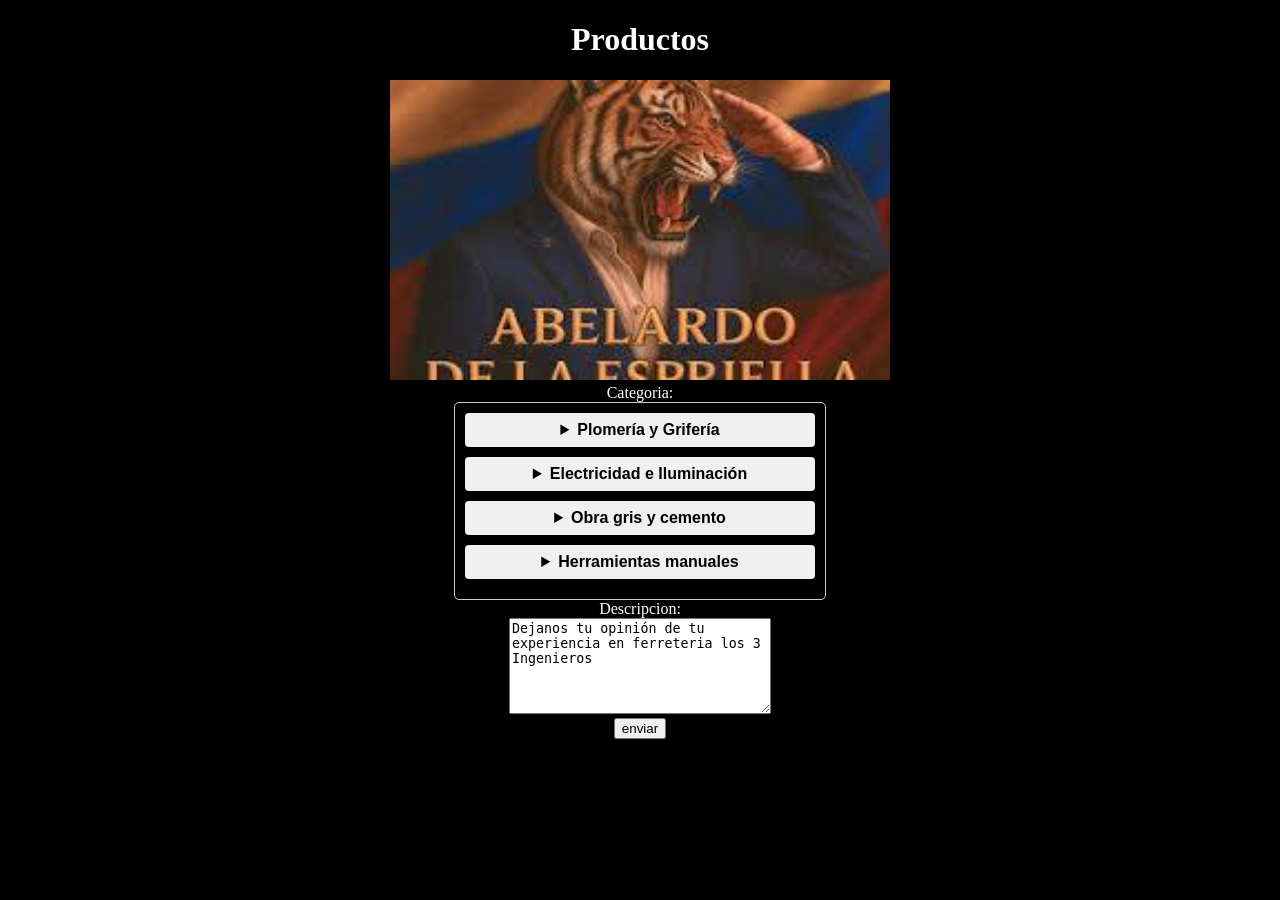
==== productos.html @ e042ac43 "xdd" ====
<!DOCTYPE html>
<html lang="en">
<head>
    <meta charset="UTF-8">
    <meta name="viewport" content="width=device-width, initial-scale=1.0">
    <title>Productos</title>
</head>
<body bgcolor="black">
    <center>
        <h1 style="color:white">Productos</h1>
        <img src="IMG/download.jpg" width="500" height="300"><br>
        <label style="color: white;">Categoria:</label> <br>
 
<form>
    <div style="border: 1px solid #ccc; padding: 10px; width: 350px; border-radius: 5px; font-family: sans-serif;">
        
        <!-- Categoría 1: Plomería -->
        <details style="margin-bottom: 10px;">
            <summary style="font-weight: bold; cursor: pointer; background: #f0f0f0; padding: 8px; border-radius: 4px;">
                Plomería y Grifería
            </summary>
            <div style="padding-left: 15px; margin-top: 8px;">
                <label style="display: block; margin-bottom: 5px;color:white">
                    <input type="number" name="producto[1041]" value="0">1041 - Tubo PVC Presión Agua Almeja 1/2 RDE 21 - $16,000
                </label>
                <label style="display: block; margin-bottom: 5px;color:white">
                    <input type="number" name="producto[1043]" value="0">1043 - Limpiador Removedor PVC x 1/4 galón - $18,000
                </label>
                <label style="display: block;color:white">
                    <input type="number" name="producto[1044]" value="0">1044 - Soldadura Líquida PVC Pega Max x 1/4 galón - $32,000
                </label>
            </div>
        </details>

        <!-- Categoría 2: Electricidad -->
        <details style="margin-bottom: 10px;" >
            <summary style="font-weight: bold; cursor: pointer; background: #f0f0f0; padding: 8px; border-radius: 4px;">
                Electricidad e Iluminación
            </summary>
            <div style="padding-left: 15px; margin-top: 8px;">
                <label style="display: block; margin-bottom: 5px;color:white">
                    <input type="number" name="producto[1056]" value="0" >1056 - Interruptor Sencillo de Pared Línea Modus - Bticino - $7,500
                </label>
                <label style="display: block;color:white">
                    <input type="number" name="producto[1058]" value="0">1058 - Cinta Aislante Negra Temflex 1600 -3m- $4,500
                </label>
                    <label style="display: block;color:white ">
                    <input  type="number" name="producto[1060]" value="0">1060 - Breaker / Taco Eléctrico Enchufable 1X20A -Schneider- $18,000
                </label>
            </div>
        </details>
        <details style="margin-bottom: 10px;">
             <summary style="font-weight: bold; cursor: pointer; background: #f0f0f0; padding: 8px; border-radius: 4px;">
                Obra gris y cemento
             </summary>
                         <div style="padding-left: 15px; margin-top: 8px;">
                <label style="display: block; margin-bottom: 5px;color:white">
                    <input type="number" name="producto[1001]" value="0" > 1001 - Cemento Gris Tipo 1 x 50kg - Argox - $32,000
                </label>
                <label style="display: block;color:white">
                    <input type="number" name="producto[1002]" value="0"> 1002 - Cemento Blanco x 40kg - Cemex - $45,000
                </label>
                <label style="display: block;color:white">
                    <input type="number" name="producto[1007]" value="0"> 1007 - Pega Corriente bulto x 25kg - Pegaland - $18,000
                </label>  
            </div>
        </details>

                <details style="margin-bottom: 10px;">
             <summary style="font-weight: bold; cursor: pointer; background: #f0f0f0; padding: 8px; border-radius: 4px;">
                Herramientas manuales
             </summary>
                            <div style="padding-left: 15px; margin-top: 8px;">
                <label style="display: block; margin-bottom: 5px;color:white">
                    <input type="number" name="producto[1011]" value="0" >1011 - Martillo de Uña de Acero 16oz - Stanley - $45,000
                </label>
                <label style="display: block;color:white">
                    <input type="number" name="producto[1012]" value="0">1012 - Alicate Universal de 8 pulgadas - Tramontina - $32,000
                </label>
                    <label style="display: block;color:white">
                    <input type="number" name="producto[1015]" value="0">1015 - Prensa de Mano Rápida de 6 pulgadas - Irvin - $42,000
                </label>
                
            </div>
             
        </details>

    </div>
</form>
        <label style="color:white">Descripcion:</label><br>
        <textarea name="Descripción" rows="6" cols="30">Dejanos tu opinión de tu experiencia en ferreteria los 3 Ingenieros</textarea><br>
        <input type="submit" value="enviar">
    </center>
    
</body>
</html>
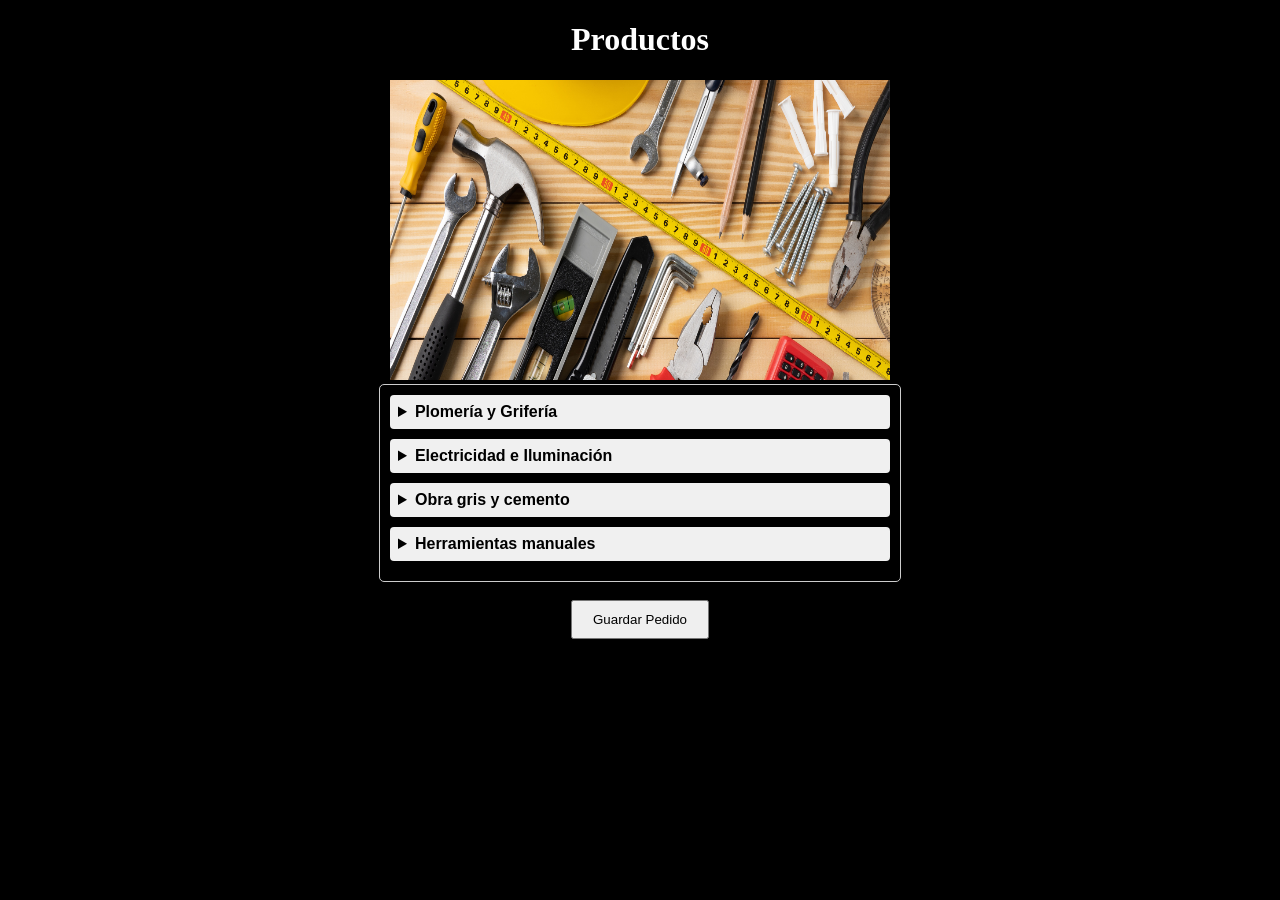
==== commit 221135e8: "base de datos" ====
--- a/productos.html
+++ b/productos.html
@@ -8,89 +8,92 @@
 <body bgcolor="black">
     <center>
         <h1 style="color:white">Productos</h1>
-        <img src="IMG/download.jpg" width="500" height="300"><br>
-        <label style="color: white;">Categoria:</label> <br>
- 
-<form>
-    <div style="border: 1px solid #ccc; padding: 10px; width: 350px; border-radius: 5px; font-family: sans-serif;">
+        <img src="IMG/productos.png" width="500" height="300"><br>
         
-        <!-- Categoría 1: Plomería -->
-        <details style="margin-bottom: 10px;">
-            <summary style="font-weight: bold; cursor: pointer; background: #f0f0f0; padding: 8px; border-radius: 4px;">
-                Plomería y Grifería
-            </summary>
-            <div style="padding-left: 15px; margin-top: 8px;">
-                <label style="display: block; margin-bottom: 5px;color:white">
-                    <input type="number" name="producto[1041]" value="0">1041 - Tubo PVC Presión Agua Almeja 1/2 RDE 21 - $16,000
-                </label>
-                <label style="display: block; margin-bottom: 5px;color:white">
-                    <input type="number" name="producto[1043]" value="0">1043 - Limpiador Removedor PVC x 1/4 galón - $18,000
-                </label>
-                <label style="display: block;color:white">
-                    <input type="number" name="producto[1044]" value="0">1044 - Soldadura Líquida PVC Pega Max x 1/4 galón - $32,000
-                </label>
+        <form action="guardar_productos.php" method="post">
+            <div style="border: 1px solid #ccc; padding: 10px; width: 500px; border-radius: 5px; font-family: sans-serif; text-align: left;">
+                
+                <!-- Plomería y Grifería -->
+                <details style="margin-bottom: 10px;">
+                    <summary style="font-weight: bold; cursor: pointer; background: #f0f0f0; padding: 8px; border-radius: 4px;">
+                        Plomería y Grifería
+                    </summary>
+                    <div style="padding-left: 15px; margin-top: 8px;">
+                        <label style="display: block; margin-bottom: 8px; color:white">
+                            <input type="number" name="productos[Plomería y Grifería][1041 - Tubo PVC Presión Agua Almeja 1/2 RDE 21 - $16,000]" value="0" min="0" style="width: 50px;"> 
+                            1041 - Tubo PVC Presión Agua Almeja 1/2 RDE 21 - Pavco Wavin - $16,000
+                        </label>
+                        <label style="display: block; margin-bottom: 8px; color:white">
+                            <input type="number" name="productos[Plomería y Grifería][1043 - Limpiador Removedor PVC x 1/4 galón - $18,000]" value="0" min="0" style="width: 50px;"> 
+                            1043 - Limpiador Removedor PVC x 1/4 galón - Pavco Wavin - Gerfor - $18,000
+                        </label>
+                        <label style="display: block; color:white">
+                            <input type="number" name="productos[Plomería y Grifería][1044 - Soldadura Líquida PVC Pega Max x 1/4 galón - $32,000]" value="0" min="0" style="width: 50px;"> 
+                            1044 - Soldadura Líquida PVC Pega Max x 1/4 galón - $32,000
+                        </label>
+                    </div>
+                </details>
+
+                <!-- Electricidad e Iluminación -->
+                <details style="margin-bottom: 10px;">
+                    <summary style="font-weight: bold; cursor: pointer; background: #f0f0f0; padding: 8px; border-radius: 4px;">
+                        Electricidad e Iluminación
+                    </summary>
+                    <div style="padding-left: 15px; margin-top: 8px;">
+                        <label style="display: block; margin-bottom: 8px; color:white">
+                            <input type="number" name="productos[Electricidad e Iluminación][1056 - Interruptor Sencillo de Pared Línea Modus - Bticino - $7,500]" value="0" min="0" style="width: 50px;"> 
+                            1056 - Interruptor Sencillo de Pared Línea Modus - Bticino - $7,500
+                        </label>
+                        <label style="display: block; color:white">
+                            <input type="number" name="productos[Electricidad e Iluminación][1058 - Cinta Aislante Negra Temflex 1600 -3m- $4,500]" value="0" min="0" style="width: 50px;"> 
+                            1058 - Cinta Aislante Negra Temflex 1600 -3m- $4,500
+                        </label>
+                    </div>
+                </details>
+                    <details style="margin-bottom: 10px;">
+                    <summary style="font-weight: bold; cursor: pointer; background: #f0f0f0; padding: 8px; border-radius: 4px;">
+                        Obra gris y cemento
+                    </summary>
+                    <div style="padding-left: 15px; margin-top: 8px;">
+                        <label style="display: block; margin-bottom: 8px; color:white">
+                            <input type="number" name="productos[Obra gris y cemento][1001 - Cemento Gris Tipo 1 x 50kg - Argos - $32,000]" value="0" min="0" style="width: 50px;"> 
+                            1001 - Cemento Gris Tipo 1 x 50kg - Argos - $32,000
+                        </label>
+                        <label style="display: block; margin-bottom: 8px; color:white">
+                            <input type="number" name="productos[Obra gris y cemento][1002 - Cemento Blanco x 40kg - Cemex - $45,000]" value="0" min="0" style="width: 50px;"> 
+                            1002 - Cemento Blanco x 40kg - Cemex - $45,000
+                        </label>
+                        <label style="display: block; color:white">
+                            <input type="number" name="productos[Obra gris y cemento][1007 - Pega Corriente bulto x 25kg - Pegaland - $18,000]" value="0" min="0" style="width: 50px;"> 
+                            1007 - Pega Corriente bulto x 25kg - Pegaland - $18,000
+                        </label>
+                    </div>
+                    </details>
+                    <details style="margin-bottom: 10px;">
+                    <summary style="font-weight: bold; cursor: pointer; background: #f0f0f0; padding: 8px; border-radius: 4px;">
+                        Herramientas manuales
+                    </summary>
+                    <div style="padding-left: 15px; margin-top: 8px;">
+                        <label style="display: block; margin-bottom: 8px; color:white">
+                            <input type="number" name="productos[Herramientas manuales][1012 - Alicate Universal de 8 pulgadas - Tramontina - $32,000]" value="0" min="0" style="width: 50px;"> 
+                            1012 - Alicate Universal de 8 pulgadas - Tramontina - $32,000
+                        </label>
+                        <label style="display: block; margin-bottom: 8px; color:white">
+                            <input type="number" name="productos[Herramientas manuales][ 1014 - Bisturí Profesional Retráctil - Stanley - $15,000]" value="0" min="0" style="width: 50px;"> 
+                            1014 - Bisturí Profesional Retráctil - Stanley - $15,000
+                        </label>
+                        <label style="display: block; color:white">
+                            <input type="number" name="productos[Herramientas manuales][1019 - Arco de Sierra para Metal - Tramontina - $22,000]" value="0" min="0" style="width: 50px;"> 
+                            1019 - Arco de Sierra para Metal - Tramontina - $22,000
+                        </label>
+                    </div>
             </div>
         </details>
 
-        <!-- Categoría 2: Electricidad -->
-        <details style="margin-bottom: 10px;" >
-            <summary style="font-weight: bold; cursor: pointer; background: #f0f0f0; padding: 8px; border-radius: 4px;">
-                Electricidad e Iluminación
-            </summary>
-            <div style="padding-left: 15px; margin-top: 8px;">
-                <label style="display: block; margin-bottom: 5px;color:white">
-                    <input type="number" name="producto[1056]" value="0" >1056 - Interruptor Sencillo de Pared Línea Modus - Bticino - $7,500
-                </label>
-                <label style="display: block;color:white">
-                    <input type="number" name="producto[1058]" value="0">1058 - Cinta Aislante Negra Temflex 1600 -3m- $4,500
-                </label>
-                    <label style="display: block;color:white ">
-                    <input  type="number" name="producto[1060]" value="0">1060 - Breaker / Taco Eléctrico Enchufable 1X20A -Schneider- $18,000
-                </label>
-            </div>
-        </details>
-        <details style="margin-bottom: 10px;">
-             <summary style="font-weight: bold; cursor: pointer; background: #f0f0f0; padding: 8px; border-radius: 4px;">
-                Obra gris y cemento
-             </summary>
-                         <div style="padding-left: 15px; margin-top: 8px;">
-                <label style="display: block; margin-bottom: 5px;color:white">
-                    <input type="number" name="producto[1001]" value="0" > 1001 - Cemento Gris Tipo 1 x 50kg - Argox - $32,000
-                </label>
-                <label style="display: block;color:white">
-                    <input type="number" name="producto[1002]" value="0"> 1002 - Cemento Blanco x 40kg - Cemex - $45,000
-                </label>
-                <label style="display: block;color:white">
-                    <input type="number" name="producto[1007]" value="0"> 1007 - Pega Corriente bulto x 25kg - Pegaland - $18,000
-                </label>  
-            </div>
-        </details>
+            <br>
 
-                <details style="margin-bottom: 10px;">
-             <summary style="font-weight: bold; cursor: pointer; background: #f0f0f0; padding: 8px; border-radius: 4px;">
-                Herramientas manuales
-             </summary>
-                            <div style="padding-left: 15px; margin-top: 8px;">
-                <label style="display: block; margin-bottom: 5px;color:white">
-                    <input type="number" name="producto[1011]" value="0" >1011 - Martillo de Uña de Acero 16oz - Stanley - $45,000
-                </label>
-                <label style="display: block;color:white">
-                    <input type="number" name="producto[1012]" value="0">1012 - Alicate Universal de 8 pulgadas - Tramontina - $32,000
-                </label>
-                    <label style="display: block;color:white">
-                    <input type="number" name="producto[1015]" value="0">1015 - Prensa de Mano Rápida de 6 pulgadas - Irvin - $42,000
-                </label>
-                
-            </div>
-             
-        </details>
-
-    </div>
-</form>
-        <label style="color:white">Descripcion:</label><br>
-        <textarea name="Descripción" rows="6" cols="30">Dejanos tu opinión de tu experiencia en ferreteria los 3 Ingenieros</textarea><br>
-        <input type="submit" value="enviar">
+            <input type="submit" value="Guardar Pedido" style="padding: 10px 20px; cursor: pointer;">
+        </form>   
     </center>
-    
 </body>
 </html>
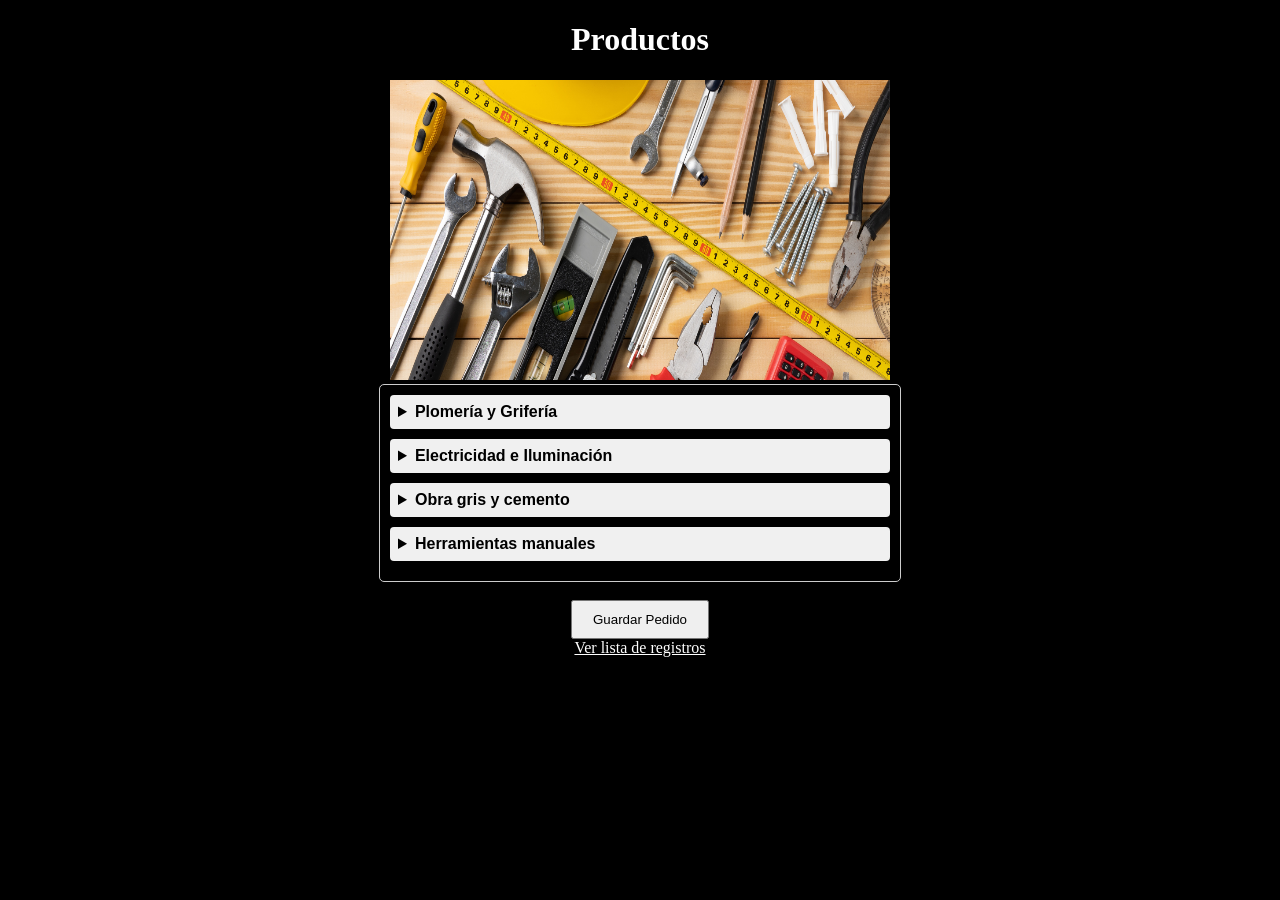
==== commit 9d9a3915: "lista productos" ====
--- a/productos.html
+++ b/productos.html
@@ -20,6 +20,7 @@
                     </summary>
                     <div style="padding-left: 15px; margin-top: 8px;">
                         <label style="display: block; margin-bottom: 8px; color:white">
+                            <img src="IMG/plomería.png" width="400" height="300"><br>
                             <input type="number" name="productos[Plomería y Grifería][1041 - Tubo PVC Presión Agua Almeja 1/2 RDE 21 - $16,000]" value="0" min="0" style="width: 50px;"> 
                             1041 - Tubo PVC Presión Agua Almeja 1/2 RDE 21 - Pavco Wavin - $16,000
                         </label>
@@ -41,6 +42,7 @@
                     </summary>
                     <div style="padding-left: 15px; margin-top: 8px;">
                         <label style="display: block; margin-bottom: 8px; color:white">
+                            <img src="IMG/electricidad.png" width="400" height="300"><br>
                             <input type="number" name="productos[Electricidad e Iluminación][1056 - Interruptor Sencillo de Pared Línea Modus - Bticino - $7,500]" value="0" min="0" style="width: 50px;"> 
                             1056 - Interruptor Sencillo de Pared Línea Modus - Bticino - $7,500
                         </label>
@@ -56,6 +58,7 @@
                     </summary>
                     <div style="padding-left: 15px; margin-top: 8px;">
                         <label style="display: block; margin-bottom: 8px; color:white">
+                            <img src="IMG/obras.png" width="400" height="300"><br>
                             <input type="number" name="productos[Obra gris y cemento][1001 - Cemento Gris Tipo 1 x 50kg - Argos - $32,000]" value="0" min="0" style="width: 50px;"> 
                             1001 - Cemento Gris Tipo 1 x 50kg - Argos - $32,000
                         </label>
@@ -75,6 +78,7 @@
                     </summary>
                     <div style="padding-left: 15px; margin-top: 8px;">
                         <label style="display: block; margin-bottom: 8px; color:white">
+                            <img src="IMG/herramientas.png" width="400" height="300"><br>
                             <input type="number" name="productos[Herramientas manuales][1012 - Alicate Universal de 8 pulgadas - Tramontina - $32,000]" value="0" min="0" style="width: 50px;"> 
                             1012 - Alicate Universal de 8 pulgadas - Tramontina - $32,000
                         </label>
@@ -92,7 +96,9 @@
 
             <br>
 
-            <input type="submit" value="Guardar Pedido" style="padding: 10px 20px; cursor: pointer;">
+            <input type="submit" value="Guardar Pedido" style="padding: 10px 20px; cursor: pointer;"><br>
+            <a style="color: white;" href="lista_producto.php">Ver lista de registros</a>
+
         </form>   
     </center>
 </body>
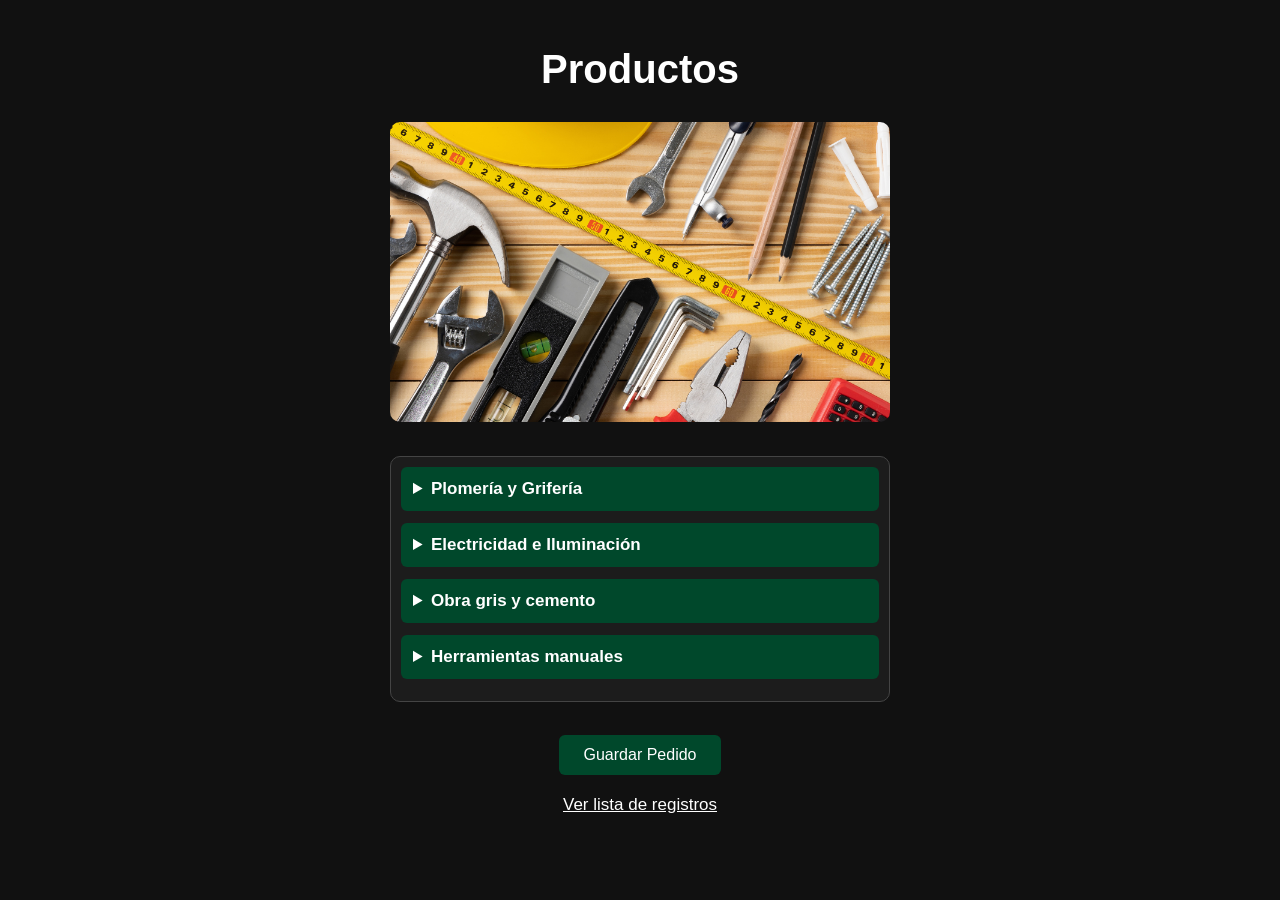
==== commit d7faa9d2: "cambio julian" ====
--- a/productos.html
+++ b/productos.html
@@ -4,6 +4,7 @@
     <meta charset="UTF-8">
     <meta name="viewport" content="width=device-width, initial-scale=1.0">
     <title>Productos</title>
+    <link rel="stylesheet" href="diseños_productos.css">
 </head>
 <body bgcolor="black">
     <center>
--- a/diseños_productos.css
+++ b/diseños_productos.css
@@ -0,0 +1,125 @@
+body {
+    background-color: #111;
+    font-family: Arial, sans-serif;
+    color: white;
+    margin: 0;
+    padding: 20px;
+    text-align: center;
+}
+
+h1 {
+    font-size: 40px;
+    margin-bottom: 30px;
+    color: white;
+}
+
+body > center > img {
+    width: 500px;
+    height: 300px;
+    max-width: 90%;
+    object-fit: cover;
+    border-radius: 10px;
+    margin-bottom: 30px;
+}
+
+/* Contenedor de productos */
+form > div {
+    width: 500px;
+    max-width: 90%;
+    margin: auto;
+    padding: 15px;
+    border: 1px solid #444 !important;
+    border-radius: 10px !important;
+    background-color: #1c1c1c;
+    box-sizing: border-box;
+}
+
+/* Categorias */
+details {
+    margin-bottom: 12px !important;
+}
+
+/* Titulo de cada categoria */
+summary {
+    font-weight: bold;
+    cursor: pointer;
+    background-color: #00482B !important;
+    color: white;
+    padding: 12px !important;
+    border-radius: 6px !important;
+    font-size: 17px;
+}
+
+summary:hover {
+    background-color: #006b40 !important;
+}
+
+/* Contenido de cada categoria */
+details div {
+    padding: 15px !important;
+    margin-top: 8px !important;
+    background-color: #252525;
+    border-radius: 6px;
+}
+
+/* Imagenes de productos */
+details img {
+    width: 400px;
+    height: 300px;
+    max-width: 100%;
+    object-fit: cover;
+    border-radius: 8px;
+    margin-bottom: 15px;
+}
+
+/* Productos */
+label {
+    display: block;
+    margin-bottom: 12px !important;
+    color: white !important;
+    line-height: 1.5;
+}
+
+/* Cantidad */
+input[type="number"] {
+    width: 55px !important;
+    height: 30px;
+    border: none;
+    border-radius: 5px;
+    padding: 3px;
+    font-size: 15px;
+    margin-right: 5px;
+    text-align: center;
+}
+
+input[type="number"]:focus {
+    outline: 2px solid #00a862;
+}
+
+/* Boton guardar */
+input[type="submit"] {
+    padding: 11px 25px !important;
+    margin-top: 15px;
+    background-color: #00482B;
+    color: white;
+    border: none;
+    border-radius: 6px;
+    font-size: 16px;
+    cursor: pointer;
+}
+
+input[type="submit"]:hover {
+    background-color: #006b40;
+}
+
+/* Enlace */
+a {
+    display: inline-block;
+    margin-top: 20px;
+    color: white;
+    font-size: 17px;
+}
+
+a:hover {
+    color: #00a862;
+}
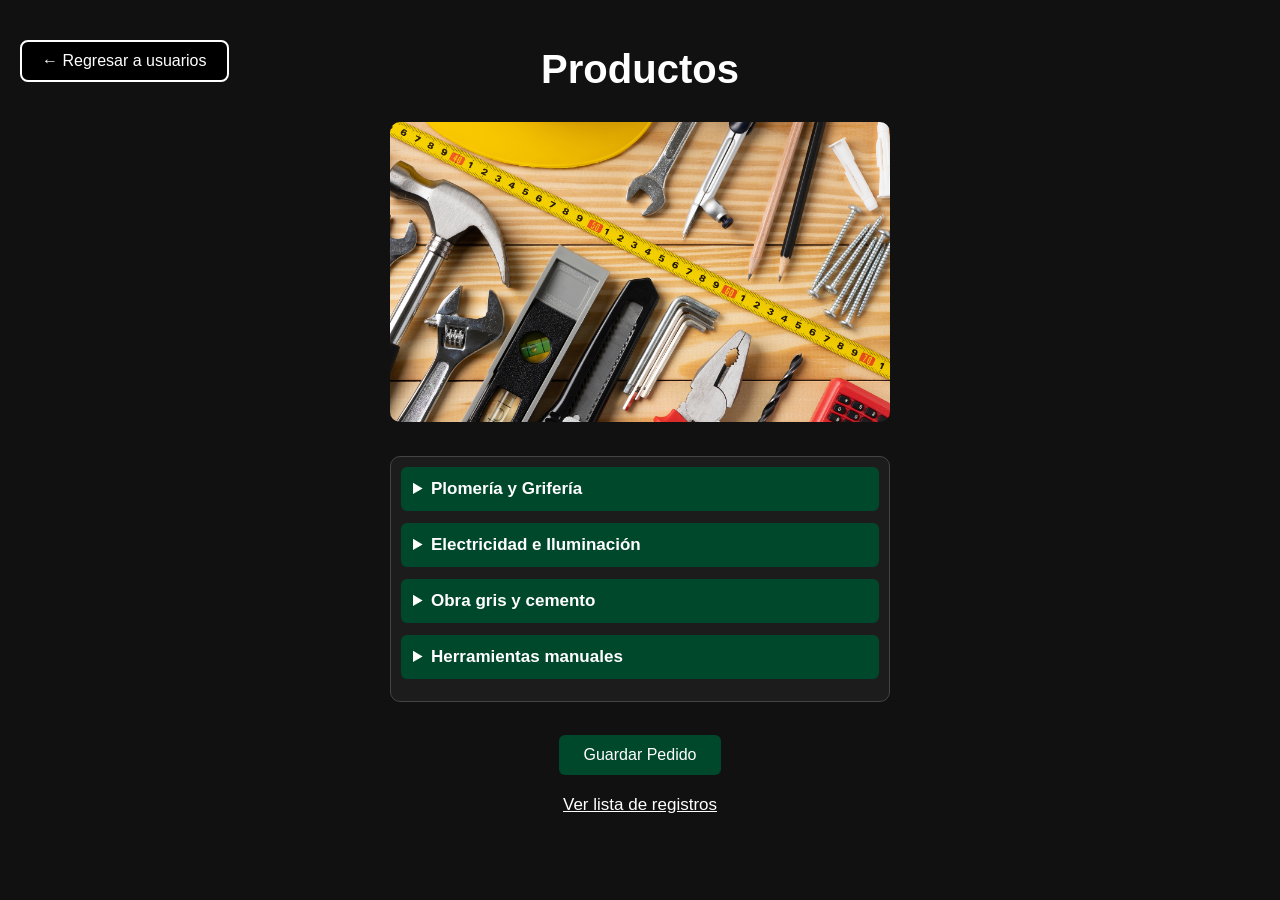
==== commit 465cda20: "cambio finla" ====
--- a/productos.html
+++ b/productos.html
@@ -7,6 +7,9 @@
     <link rel="stylesheet" href="diseños_productos.css">
 </head>
 <body bgcolor="black">
+
+    <a href="usuarios.html" class="boton-regresar">← Regresar a usuarios</a>
+    
     <center>
         <h1 style="color:white">Productos</h1>
         <img src="IMG/productos.png" width="500" height="300"><br>
--- a/diseños_productos.css
+++ b/diseños_productos.css
@@ -122,4 +122,48 @@
 
 a:hover {
     color: #00a862;
+}
+
+.boton-regresar {
+    position: absolute;
+    top: 20px;
+    left: 20px;
+    padding: 10px 20px;
+    background-color: black;
+    color: white;
+    border: 2px solid white;
+    border-radius: 8px;
+    text-decoration: none;
+    font-size: 16px;
+}
+
+.boton-regresar {
+    position: absolute;
+    top: 20px;
+    left: 20px;
+    padding: 10px 20px;
+    background-color: black;
+    color: white;
+    border: 2px solid white;
+    border-radius: 8px;
+    text-decoration: none;
+    font-size: 16px;
+}
+
+.boton-regresar {
+    position: absolute;
+    top: 20px;
+    left: 20px;
+    padding: 10px 20px;
+    background-color: black;
+    color: white;
+    border: 2px solid white;
+    border-radius: 8px;
+    text-decoration: none;
+    font-size: 16px;
+}
+
+.boton-regresar:hover {
+    background-color: white;
+    color: black;
 }
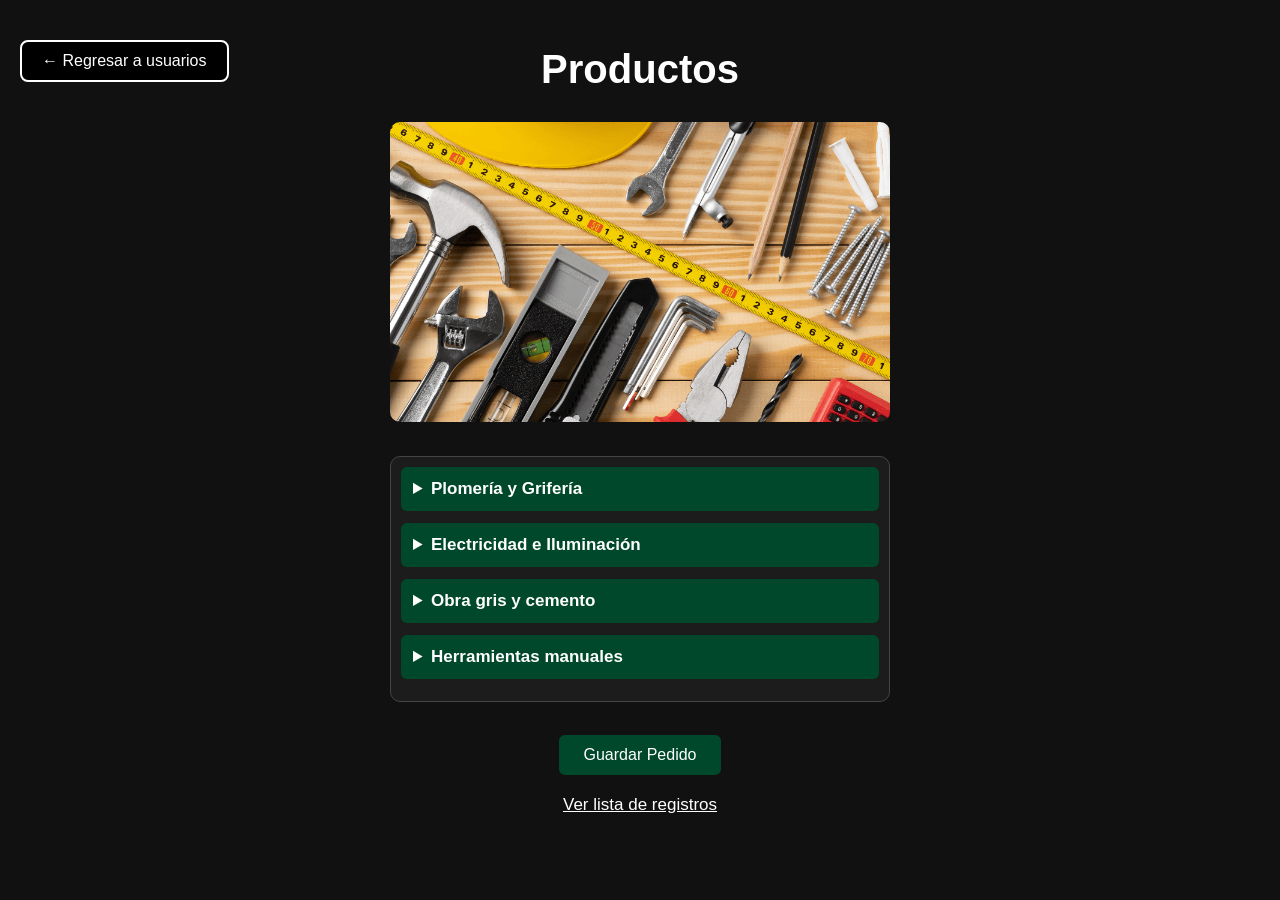
==== commit d809fb7c: "ubicar_archivos" ====
--- a/productos.html
+++ b/productos.html
@@ -4,7 +4,7 @@
     <meta charset="UTF-8">
     <meta name="viewport" content="width=device-width, initial-scale=1.0">
     <title>Productos</title>
-    <link rel="stylesheet" href="diseños_productos.css">
+    <link rel="stylesheet" href="css/diseños_productos.css">
 </head>
 <body bgcolor="black">
 
@@ -14,7 +14,7 @@
         <h1 style="color:white">Productos</h1>
         <img src="IMG/productos.png" width="500" height="300"><br>
         
-        <form action="guardar_productos.php" method="post">
+        <form action="PHP/guardar_productos.php" method="post">
             <div style="border: 1px solid #ccc; padding: 10px; width: 500px; border-radius: 5px; font-family: sans-serif; text-align: left;">
                 
                 <!-- Plomería y Grifería -->
@@ -101,7 +101,7 @@
             <br>
 
             <input type="submit" value="Guardar Pedido" style="padding: 10px 20px; cursor: pointer;"><br>
-            <a style="color: white;" href="lista_producto.php">Ver lista de registros</a>
+            <a style="color: white;" href="PHP/lista_producto.php">Ver lista de registros</a>
 
         </form>   
     </center>
--- a/css/diseños_productos.css
+++ b/css/diseños_productos.css
@@ -0,0 +1,169 @@
+body {
+    background-color: #111;
+    font-family: Arial, sans-serif;
+    color: white;
+    margin: 0;
+    padding: 20px;
+    text-align: center;
+}
+
+h1 {
+    font-size: 40px;
+    margin-bottom: 30px;
+    color: white;
+}
+
+body > center > img {
+    width: 500px;
+    height: 300px;
+    max-width: 90%;
+    object-fit: cover;
+    border-radius: 10px;
+    margin-bottom: 30px;
+}
+
+/* Contenedor de productos */
+form > div {
+    width: 500px;
+    max-width: 90%;
+    margin: auto;
+    padding: 15px;
+    border: 1px solid #444 !important;
+    border-radius: 10px !important;
+    background-color: #1c1c1c;
+    box-sizing: border-box;
+}
+
+/* Categorias */
+details {
+    margin-bottom: 12px !important;
+}
+
+/* Titulo de cada categoria */
+summary {
+    font-weight: bold;
+    cursor: pointer;
+    background-color: #00482B !important;
+    color: white;
+    padding: 12px !important;
+    border-radius: 6px !important;
+    font-size: 17px;
+}
+
+summary:hover {
+    background-color: #006b40 !important;
+}
+
+/* Contenido de cada categoria */
+details div {
+    padding: 15px !important;
+    margin-top: 8px !important;
+    background-color: #252525;
+    border-radius: 6px;
+}
+
+/* Imagenes de productos */
+details img {
+    width: 400px;
+    height: 300px;
+    max-width: 100%;
+    object-fit: cover;
+    border-radius: 8px;
+    margin-bottom: 15px;
+}
+
+/* Productos */
+label {
+    display: block;
+    margin-bottom: 12px !important;
+    color: white !important;
+    line-height: 1.5;
+}
+
+/* Cantidad */
+input[type="number"] {
+    width: 55px !important;
+    height: 30px;
+    border: none;
+    border-radius: 5px;
+    padding: 3px;
+    font-size: 15px;
+    margin-right: 5px;
+    text-align: center;
+}
+
+input[type="number"]:focus {
+    outline: 2px solid #00a862;
+}
+
+/* Boton guardar */
+input[type="submit"] {
+    padding: 11px 25px !important;
+    margin-top: 15px;
+    background-color: #00482B;
+    color: white;
+    border: none;
+    border-radius: 6px;
+    font-size: 16px;
+    cursor: pointer;
+}
+
+input[type="submit"]:hover {
+    background-color: #006b40;
+}
+
+/* Enlace */
+a {
+    display: inline-block;
+    margin-top: 20px;
+    color: white;
+    font-size: 17px;
+}
+
+a:hover {
+    color: #00a862;
+}
+
+.boton-regresar {
+    position: absolute;
+    top: 20px;
+    left: 20px;
+    padding: 10px 20px;
+    background-color: black;
+    color: white;
+    border: 2px solid white;
+    border-radius: 8px;
+    text-decoration: none;
+    font-size: 16px;
+}
+
+.boton-regresar {
+    position: absolute;
+    top: 20px;
+    left: 20px;
+    padding: 10px 20px;
+    background-color: black;
+    color: white;
+    border: 2px solid white;
+    border-radius: 8px;
+    text-decoration: none;
+    font-size: 16px;
+}
+
+.boton-regresar {
+    position: absolute;
+    top: 20px;
+    left: 20px;
+    padding: 10px 20px;
+    background-color: black;
+    color: white;
+    border: 2px solid white;
+    border-radius: 8px;
+    text-decoration: none;
+    font-size: 16px;
+}
+
+.boton-regresar:hover {
+    background-color: white;
+    color: black;
+}
